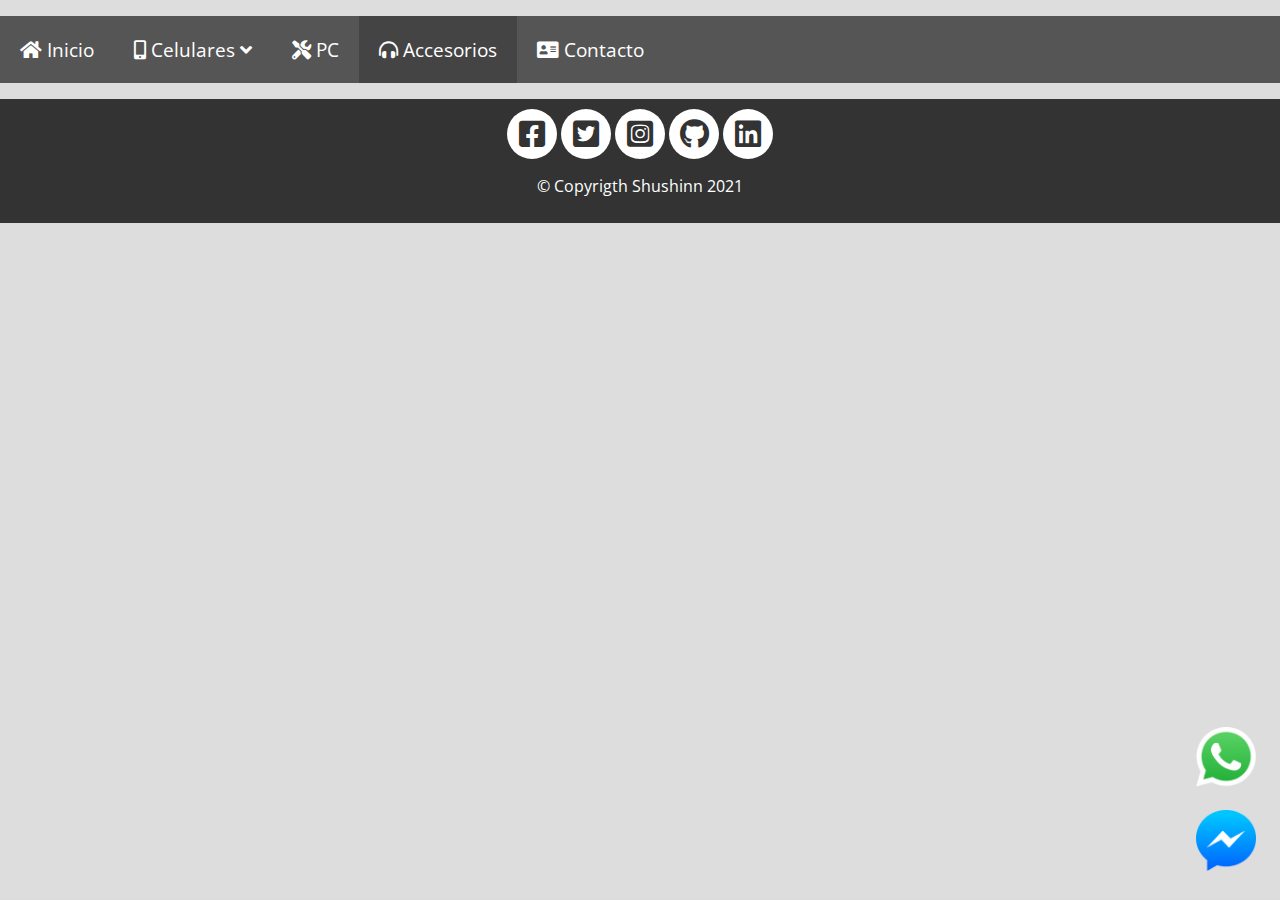
==== Index/accesorios.html @ 62dee4ff "Add files via upload" ====
<!DOCTYPE html>
<html lang="en">

<head>
    <meta charset="UTF-8">
    <meta http-equiv="X-UA-Compatible" content="IE=edge">
    <meta name="viewport" content="width=device-width, initial-scale=1.0">
    <!--FontAwsome Iconos-->
    <link rel="stylesheet" href="https://cdnjs.cloudflare.com/ajax/libs/font-awesome/5.15.3/css/all.min.css">
    <!--Estilo Personalizado-->
    <link rel="stylesheet" href="../css/estilo_pc/estilo_pc.css">
    <title>Disatech Accesorios</title>
</head>

<body>
    <span class="nav-menu" id="btnMenu"><i class="fas fa-bars"></i></span>
    <nav class="main-nav">
        <ul class="menu" id="menu">
            <li class="menu__item"><a href="../index.html" class="menu__link"><i class="fas fa-home "></i> Inicio</a></li>
            <li class="menu__item container-submenu">
                <a href="#" class="menu__link submenu-btn"><i class="fas fa-mobile-alt "></i> Celulares <i
                        class="fas fa-angle-down"></i></a>
                <ul class="sub-menu">
                    <li class="menu__item"><a href="./iphone.html" class="menu__link">iPhone <i class="fab fa-apple"></i></a></li>
                    <li class="menu__item"><a href="./xiaomi.html" class="menu__link">Xiaomi</a></li>
                    <li class="menu__item"><a href="./samsung.html" class="menu__link">Samsung</a></li>
                    <li class="menu__item"><a href="./huawei.html" class="menu__link">Huawei</a></li>
                </ul>
            </li>
            <li class="menu__item"><a href="./pc.html" class="menu__link"><i class="fas fa-tools"></i> PC</a></li>
            <li class="menu__item"><a href="" class="menu__link selected"><i class="fas fa-headphones-alt"></i> Accesorios</a></li>
            <li class="menu__item"><a href="./contacto.html" class="menu__link"><i class="fas fa-address-card"></i> Contacto</a></li>
        </ul>
    </nav>
<!----------------------------------------------------------contacto redes sociales---------------------------------------------------------->

<div class="contenedor_redes">
    <a href="https://api.whatsapp.com/send?phone=525569347390&text=Me interesa una cotizacion de una Pagina Web" target="_blank">

        <img src="../img/contacto_img/whatsapp.png" title="Enviar Mensaje WhatsApp" alt="">        

    </a>
    <a href="http://m.me/DISATECH1" target="_blank">

        <img src="../img/contacto_img/mesenger.png" title="Enviar Mensaje a Facebook Mesengger" alt="">

    </a>
</div>




    <footer class="footer">
        <div class="social">
            <a href="https://www.facebook.com/DISATECH1/" class="fab fa-facebook-square" target="_blank"></a>
            <a href="https://twitter.com/Shushinn" class="fab fa-twitter-square" target="_blank"></a>
            <a href="https://www.instagram.com/shushinn1/" class="fab fa-instagram-square" target="_blank"></a>
            <a href="https://github.com/Shushinn" class="fab fa-github" id="btn-menu" target="_blank"></a>
            <a href="https://www.linkedin.com/in/arturo-s%C3%A1nchez-resendiz-607b19216/" class="fab fa-linkedin" id="btn-menu" target="_blank"></a>
        </div>
        <p class="copy">&copy Copyrigth Shushinn 2021</p>
    </footer>
        <!--Scrip para animación de Menú-->
        <script src="../js/scrollreveal.js"></script>
        <script src="../js/scrip.js"></script>
</body>

</html>
---- css/estilo_pc/estilo_pc.css ----
@import url('https://fonts.googleapis.com/css2?family=Yanone+Kaffeesatz&display=swap');
@import url('https://fonts.googleapis.com/css2?family=Open+Sans&family=Yanone+Kaffeesatz&display=swap');

* {
    box-sizing: border-box;

}

body {
    font-family: 'Open Sans', sans-serif;
    margin: 0;
    margin: 0;
    background: rgb(221, 221, 221);
}
.contenedor {
    margin: auto;
    width: 98%;
}
a {
    text-decoration: none;
    color: #fff;
}

h1,
h2,
h3,
h4,
h5,
h6 {
    font-family: 'Yanone Kaffeesatz', sans-serif;
    letter-spacing: 1.5px;
}

/*Estilo del NAV MENU*/

.nav-menu {
    background: #f79322;
    color: #fff;
    padding: 20px;
    display: block;
    cursor: pointer;
    font-size: 1.5em;
    
}

.menu,
.sub-menu {
    list-style: none;
    padding: 0;    
}

.menu {
    background: #555;
    width: 100%;
    margin-left: -100%;
    transition: all 0.4s;
    position: absolute;
}

.menu__link {
    display: block;
    padding: 20px;
    color: #fff;
    font-size: 1.2em;
    text-decoration: none;
}

.menu__link:hover, 
.selected  {
    background: #444;
}

.sub-menu .menu__link:hover, 
.selec {
    background: #222;
}

.sub-menu {
    height: 0;
    overflow: hidden;
    transition: all 0.3s;
}

.sub-menu .menu__link {
    background: #333;
    padding-left: 50px;
}
.mostrar{
    margin-left: 0;
}
.container-submenu:hover .sub-menu {
    opacity: 1;
    visibility: visible;
}

/*---------------------------DISEÑO DE LA PORTADA---------------------------*/
.text__titulo{
    font-size: 30px;
    text-align: center;
    width: auto;
}
.img__portada{
    object-fit: cover;
    width: 100%;

}
.main{
    margin: auto;
    width: 80%;

}
.titulo__imagenes_presentacion{
    text-align: left;
}
.video{
    object-fit: cover;
    width: 100%;
}
.img__pc, .img__iphone{
    object-fit: cover;
    width: 100%;
}
.componentes{
    font-size: 13px;
}
.descripcion__img{
    margin: 2px 0;
}


.footer {
    background: #333;
    color: #fff;
    text-align: center;
    padding: 10px;
}

.footer [class^="fab"] {
    display: inline-block;
    color: #333;
    text-decoration: none;
    font-size: 30px;
    padding: 10px;
    background: #fff;
    border-radius: 50%;
    width: 50px;
    height: 50px;
}
/*---------------------------Estilo de Iconos Flotantes de Redes Sociales---------------------------*/
.contenedor_redes{
    position: fixed;
    bottom: 20px;
    right: 20px;
    display: flex;
    flex-direction: column;
}
.contenedor_redes a {
    margin-top: 10px;
    padding: 4px;
    
}
.contenedor_redes img {
    width: 60px;
}
.contenedor_redes img:hover {
    width: 70px;
}
/*---------------------------RESPONSIVE DESIGN 480---------------------------*/

@media (min-width:480px) {
   
}
/*---------------------------RESPONSIVE DESIGN 600---------------------------*/

@media (min-width:600px) {
    .info__titulo {
        font-size: 20px;
        margin: 5px 0;
    }
}
/*---------------------------RESPONSIVE DESIGN 1024---------------------------*/
@media(min-width: 1024px) {
    .container {
        margin: auto;
        width: 70%;
    }
    .menu {
        position: relative;
    }
    .nav-menu {
        display: none;
    }

    .menu {
        margin-left: 0;
        display: flex;
    }

    .container-submenu {
        position: relative;
    }

    .sub-menu {
        position: absolute;
        top: 60px;
        width: 200px;
        overflow: visible;
        z-index: 1000;
        opacity: 0;
        visibility: hidden;
    }

    .container-submenu:hover .sub-menu {
        opacity: 1;
        visibility: visible;
    }
}
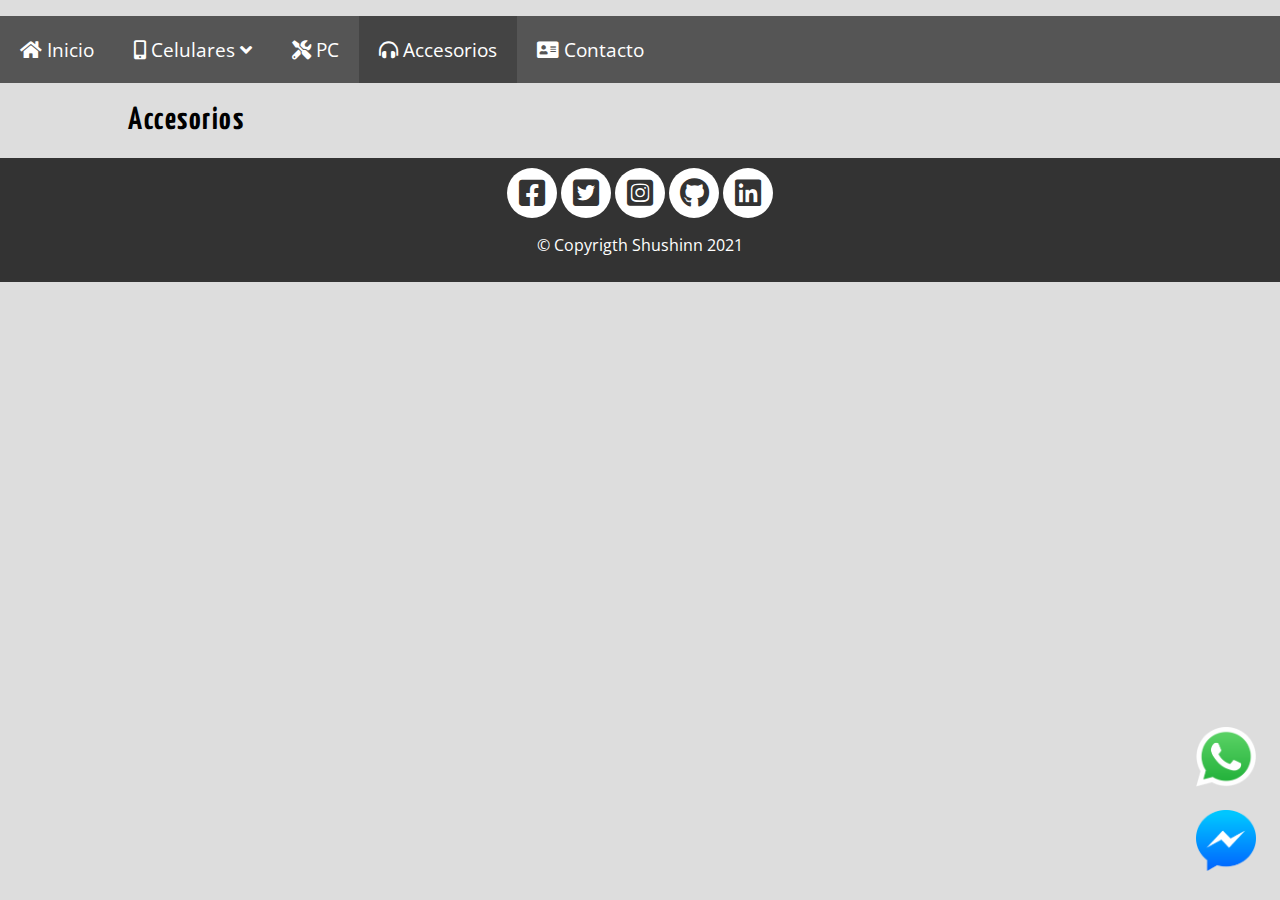
==== commit 3175ec43: "Update accesorios.html" ====
--- a/Index/accesorios.html
+++ b/Index/accesorios.html
@@ -32,6 +32,13 @@
             <li class="menu__item"><a href="./contacto.html" class="menu__link"><i class="fas fa-address-card"></i> Contacto</a></li>
         </ul>
     </nav>
+<div class="main">
+    <h1 class="text_title">Accesorios</h1>
+</div>
+
+
+
+
 <!----------------------------------------------------------contacto redes sociales---------------------------------------------------------->
 
 <div class="contenedor_redes">
